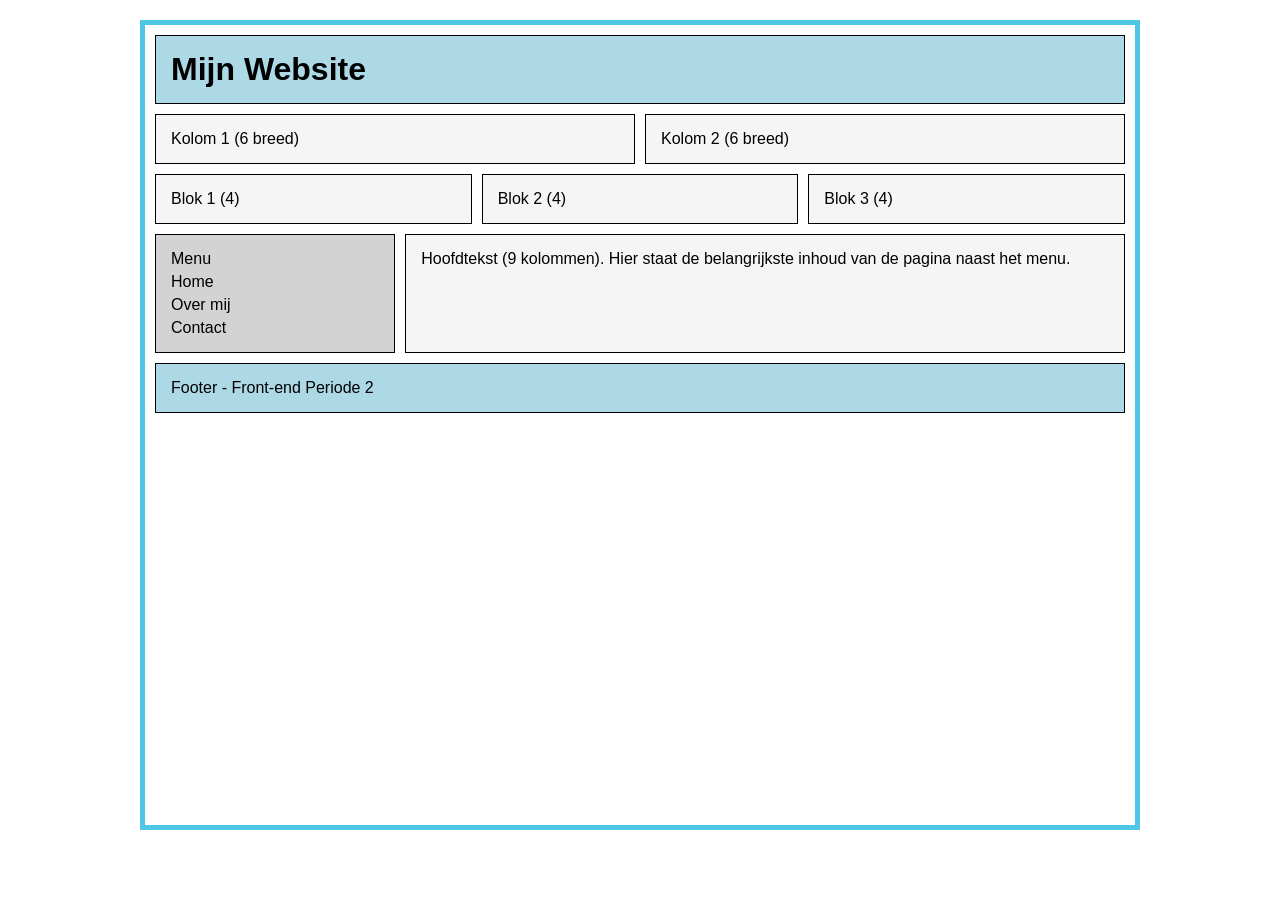
==== opdracht-1a/index.html @ 82d5753e "Add files via upload" ====
<!DOCTYPE html>
<html lang="nl">
<head>
    <meta charset="UTF-8">
    <meta name="viewport" content="width=device-width, initial-scale=1.0">
    <title>Opdracht 1 - Grid</title>
    <link rel="stylesheet" href="style.css">
</head>
<body>
    <div class="container">
        <div class="row">
            <div class="col-12 header">
                <h1>Mijn Website</h1>
            </div>
        </div>

        <div class="row">
            <div class="col-6">
                <p>Kolom 1 (6 breed)</p>
            </div>
            <div class="col-6">
                <p>Kolom 2 (6 breed)</p>
            </div>
        </div>

        <div class="row">
            <div class="col-4">
                <p>Blok 1 (4)</p>
            </div>
            <div class="col-4">
                <p>Blok 2 (4)</p>
            </div>
            <div class="col-4">
                <p>Blok 3 (4)</p>
            </div>
        </div>

        <div class="row">
            <div class="col-3 sidebar">
                <p>Menu</p>
                <p>Home</p>
                <p>Over mij</p>
                <p>Contact</p>
            </div>
            <div class="col-9">
                <p>Hoofdtekst (9 kolommen). Hier staat de belangrijkste inhoud van de pagina naast het menu.</p>
            </div>
        </div>

        <div class="row">
            <div class="col-12 footer">
                <p>Footer - Front-end Periode 2</p>
            </div>
        </div>
    </div>
</body>
</html>
---- opdracht-1a/style.css ----
* {
    margin: 0;
    padding: 0;
    box-sizing: border-box;
}

:root {
    --row-gap: 10px;
    --column-gap: 10px;
    --column-padding: 15px;
}

body {
    font-family: Arial, sans-serif;
    padding: 20px;
}

.container {
    margin: 0 auto;
    max-width: 1000px;
    width: 100%;
    min-height: 90vh;
    display: flex;
    flex-direction: column;
    gap: var(--row-gap);
    padding: 10px;
    border: 5px solid rgb(79, 198, 228);
}

.row {
    display: flex;
    flex-wrap: nowrap;
    gap: var(--column-gap);
}

[class^="col-"] {
    padding: var(--column-padding);
    display: flex;
    flex-direction: column;
    gap: 5px;
    border: 1px solid #000;
    background-color: whitesmoke;
}

.header {
    background-color: lightblue;
}

.sidebar {
    background-color: lightgray;
}

.footer {
    background-color: lightblue;
}

.col-1 {
    flex-grow: 0;
    flex-basis: 8.33%;
}

.col-2 {
    flex-grow: 0;
    flex-basis: 16.67%;
}

.col-3 {
    flex-grow: 0;
    flex-basis: 25%;
}

.col-4 {
    flex-grow: 0;
    flex-basis: 33.33%;
}

.col-5 {
    flex-grow: 0;
    flex-basis: 41.67%;
}

.col-6 {
    flex-grow: 0;
    flex-basis: 50%;
}

.col-7 {
    flex-grow: 0;
    flex-basis: 58.33%;
}

.col-8 {
    flex-grow: 0;
    flex-basis: 66.67%;
}

.col-9 {
    flex-grow: 0;
    flex-basis: 75%;
}

.col-10 {
    flex-grow: 0;
    flex-basis: 83.33%;
}

.col-11 {
    flex-grow: 0;
    flex-basis: 91.67%;
}

.col-12 {
    flex-grow: 0;
    flex-basis: 100%;
}
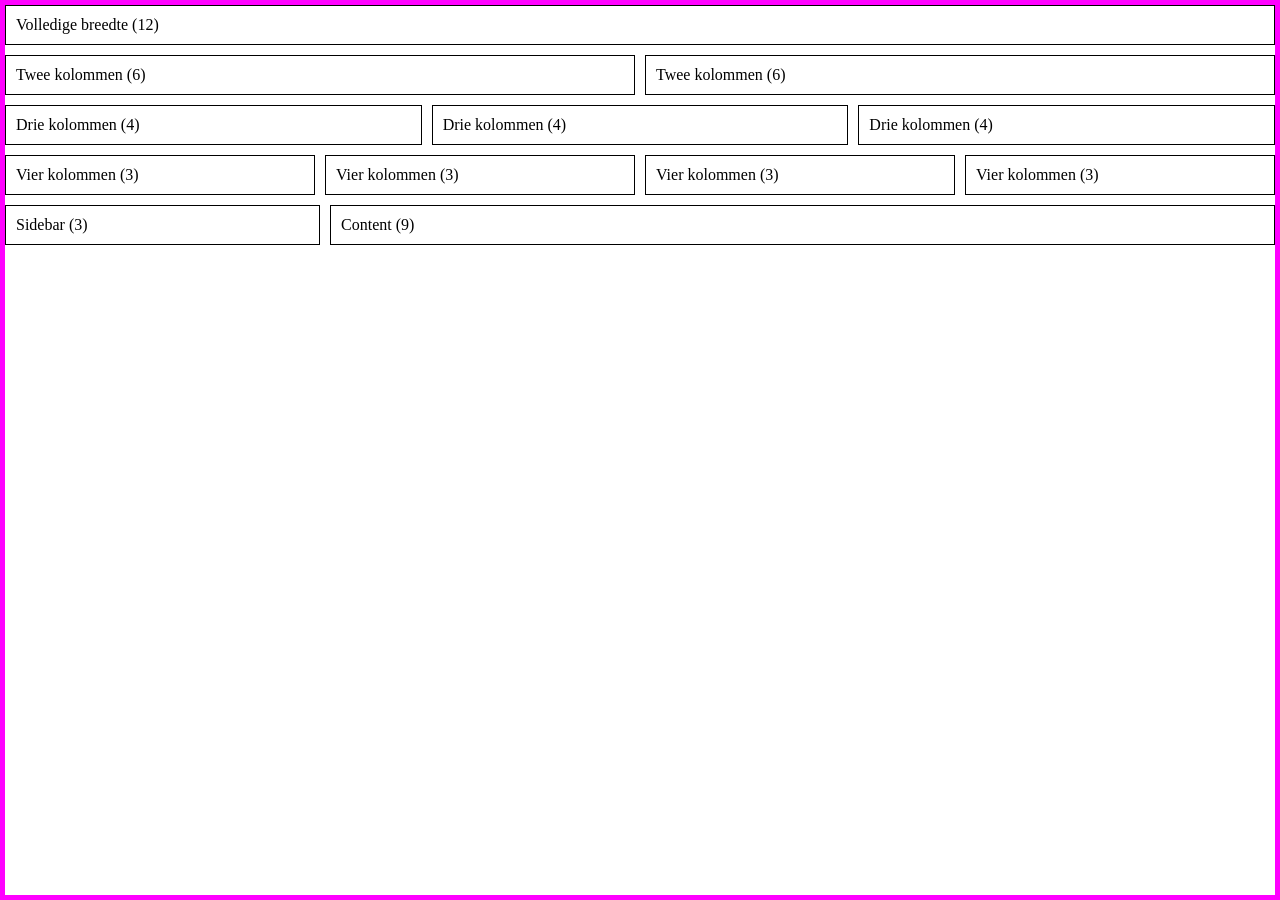
==== commit 7fab2428: "Add files via upload" ====
--- a/opdracht-1a/index.html
+++ b/opdracht-1a/index.html
@@ -3,54 +3,36 @@
 <head>
     <meta charset="UTF-8">
     <meta name="viewport" content="width=device-width, initial-scale=1.0">
-    <title>Opdracht 1 - Grid</title>
+    <title>Opdracht 1a - Grid Systeem Basis</title>
     <link rel="stylesheet" href="style.css">
 </head>
 <body>
     <div class="container">
         <div class="row">
-            <div class="col-12 header">
-                <h1>Mijn Website</h1>
-            </div>
+            <div class="col-12">Volledige breedte (12)</div>
         </div>
 
         <div class="row">
-            <div class="col-6">
-                <p>Kolom 1 (6 breed)</p>
-            </div>
-            <div class="col-6">
-                <p>Kolom 2 (6 breed)</p>
-            </div>
+            <div class="col-6">Twee kolommen (6)</div>
+            <div class="col-6">Twee kolommen (6)</div>
         </div>
 
         <div class="row">
-            <div class="col-4">
-                <p>Blok 1 (4)</p>
-            </div>
-            <div class="col-4">
-                <p>Blok 2 (4)</p>
-            </div>
-            <div class="col-4">
-                <p>Blok 3 (4)</p>
-            </div>
+            <div class="col-4">Drie kolommen (4)</div>
+            <div class="col-4">Drie kolommen (4)</div>
+            <div class="col-4">Drie kolommen (4)</div>
         </div>
 
         <div class="row">
-            <div class="col-3 sidebar">
-                <p>Menu</p>
-                <p>Home</p>
-                <p>Over mij</p>
-                <p>Contact</p>
-            </div>
-            <div class="col-9">
-                <p>Hoofdtekst (9 kolommen). Hier staat de belangrijkste inhoud van de pagina naast het menu.</p>
-            </div>
+            <div class="col-3">Vier kolommen (3)</div>
+            <div class="col-3">Vier kolommen (3)</div>
+            <div class="col-3">Vier kolommen (3)</div>
+            <div class="col-3">Vier kolommen (3)</div>
         </div>
 
         <div class="row">
-            <div class="col-12 footer">
-                <p>Footer - Front-end Periode 2</p>
-            </div>
+            <div class="col-3">Sidebar (3)</div>
+            <div class="col-9">Content (9)</div>
         </div>
     </div>
 </body>
--- a/opdracht-1a/style.css
+++ b/opdracht-1a/style.css
@@ -7,24 +7,17 @@
 :root {
     --row-gap: 10px;
     --column-gap: 10px;
-    --column-padding: 15px;
-}
-
-body {
-    font-family: Arial, sans-serif;
-    padding: 20px;
+    --column-padding: 10px;
 }
 
 .container {
     margin: 0 auto;
-    max-width: 1000px;
     width: 100%;
-    min-height: 90vh;
+    min-height: 100vh;
     display: flex;
     flex-direction: column;
     gap: var(--row-gap);
-    padding: 10px;
-    border: 5px solid rgb(79, 198, 228);
+    border: 5px solid #f0f;
 }
 
 .row {
@@ -36,80 +29,56 @@
 [class^="col-"] {
     padding: var(--column-padding);
     display: flex;
-    flex-direction: column;
-    gap: 5px;
+    flex-grow: 0;
+    flex-shrink: 1;
+    align-items: center;
     border: 1px solid #000;
-    background-color: whitesmoke;
-}
-
-.header {
-    background-color: lightblue;
-}
-
-.sidebar {
-    background-color: lightgray;
-}
-
-.footer {
-    background-color: lightblue;
 }
 
 .col-1 {
-    flex-grow: 0;
     flex-basis: 8.33%;
 }
 
 .col-2 {
-    flex-grow: 0;
     flex-basis: 16.67%;
 }
 
 .col-3 {
-    flex-grow: 0;
     flex-basis: 25%;
 }
 
 .col-4 {
-    flex-grow: 0;
     flex-basis: 33.33%;
 }
 
 .col-5 {
-    flex-grow: 0;
     flex-basis: 41.67%;
 }
 
 .col-6 {
-    flex-grow: 0;
     flex-basis: 50%;
 }
 
 .col-7 {
-    flex-grow: 0;
     flex-basis: 58.33%;
 }
 
 .col-8 {
-    flex-grow: 0;
     flex-basis: 66.67%;
 }
 
 .col-9 {
-    flex-grow: 0;
     flex-basis: 75%;
 }
 
 .col-10 {
-    flex-grow: 0;
     flex-basis: 83.33%;
 }
 
 .col-11 {
-    flex-grow: 0;
     flex-basis: 91.67%;
 }
 
 .col-12 {
-    flex-grow: 0;
     flex-basis: 100%;
 }
